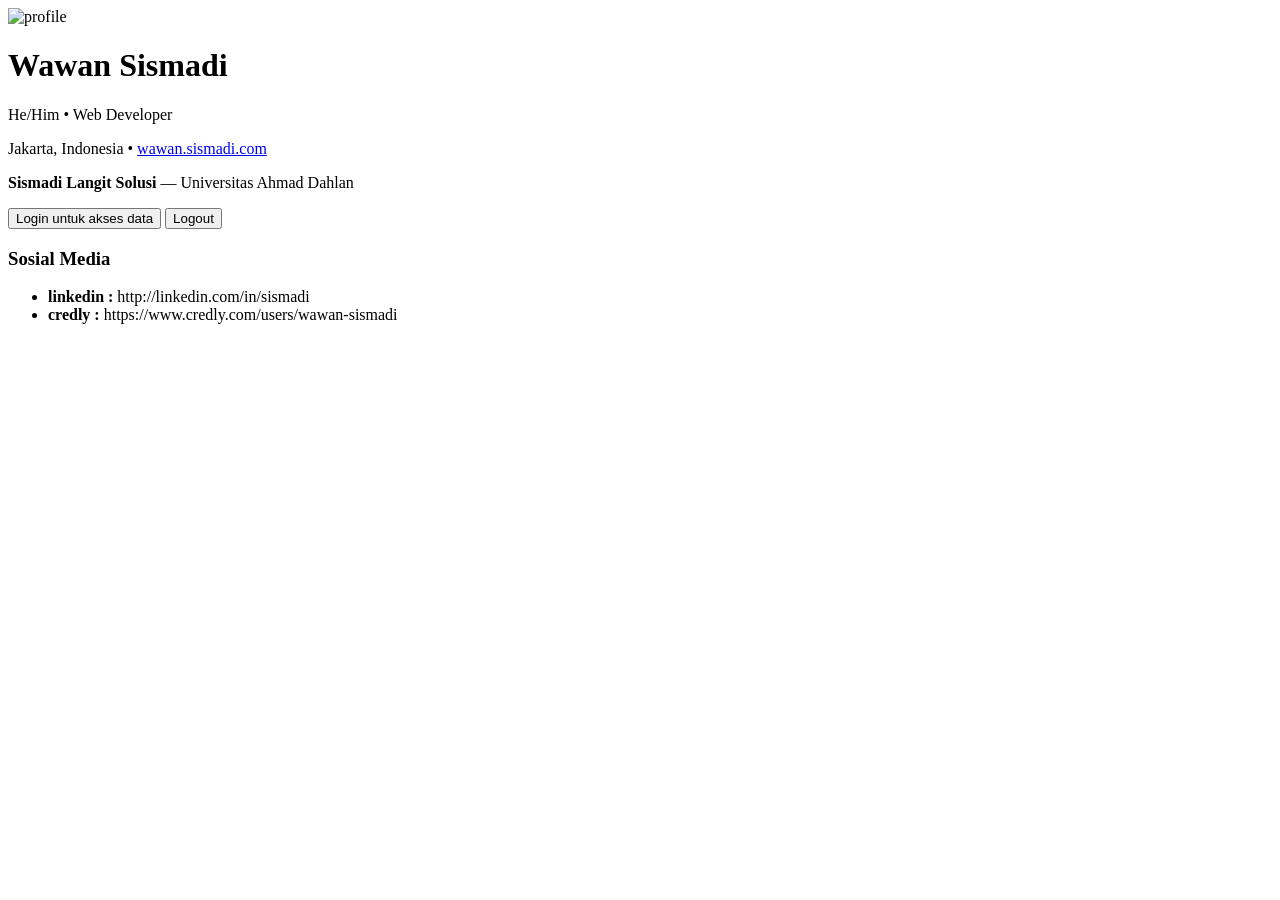
==== login/index.html @ 4b611260 "index.html" ====
<!DOCTYPE html>
<html lang="en">
<head>
  <meta charset="UTF-8" />
  <meta name="viewport" content="width=device-width, initial-scale=1.0"/>
  <title>Wawan Sismadi</title>
  <link rel="stylesheet" href="style.css" />
</head>
<body>
<div class="profile-container">
  <div class="header-bg"></div>

  <div class="profile-photo-wrapper">
    <img src="profile.png" alt="profile" class="profile-photo" />
  </div>

  <div class="header-text">
    <h1>Wawan Sismadi</h1>
    <p class="subtitle">He/Him • Web Developer</p>
    <p>Jakarta, Indonesia • <a href="https://wawan.sismadi.com">wawan.sismadi.com</a></p>
    <p><strong>Sismadi Langit Solusi</strong> — Universitas Ahmad Dahlan</p>
  </div>

  <div class="action-buttons">


    <button id="loginBtn">Login untuk akses data</button>
<button id="logoutBtn">Logout</button>

  </div>

  <div id="content"></div>

  <div class="content-card">
    <h3>Sosial Media</h3>
    <ul>
      <li><strong>linkedin :</strong> http://linkedin.com/in/sismadi</li>
      <li><strong>credly :</strong> https://www.credly.com/users/wawan-sismadi</li>
    </ul>
  </div>
</div>

<script type="module">
import { createClient } from 'https://cdn.jsdelivr.net/npm/@supabase/supabase-js/+esm'

const SUPABASE_URL = 'https://zligkbkrxqqbetnwykrq.supabase.co'
const SUPABASE_ANON_KEY = 'eyJhbGciOiJIUzI1NiIsInR5cCI6IkpXVCJ9.eyJpc3MiOiJzdXBhYmFzZSIsInJlZiI6InpsaWdrYmtyeHFxYmV0bnd5a3JxIiwicm9sZSI6ImFub24iLCJpYXQiOjE3NDkyNjM2ODUsImV4cCI6MjA2NDgzOTY4NX0.kDK8_c6qCKKRax4HbHwEbAMwTavhDRWdgqkDtjWWYD8'

const supabase = createClient(SUPABASE_URL, SUPABASE_ANON_KEY)
const content = document.getElementById('content')

// Coba login manual (bisa diganti pakai form)
async function login() {
  const { data, error } = await supabase.auth.signInWithPassword({
    email: 'user@example.com', // ganti dengan akun terdaftar
    password: 'password123'     // ganti sesuai user
  })

  if (error) {
    alert('Login gagal: ' + error.message)
    return
  }

  loadData()
}

async function logout() {
  await supabase.auth.signOut()
  content.innerHTML = '<p>Logout berhasil.</p>'
}

// Load data hanya milik user yang login
async function loadData() {
  const {
    data: { user }
  } = await supabase.auth.getUser()

  if (!user) {

    content.innerHTML = '<p>Silakan login untuk melihat data.</p>'
    return
  }




  const { data, error } = await supabase
    .from('web3')
    .select('*')
    .order('id')

  if (error) {
    alert('Error loading data: ' + error.message)
    return
  }

  let out = ''
  data.forEach(row => {
    out += `
      <div class="content-card">
        <h2>${row.judul}</h2>
        <p>${row.isi}</p>
      </div>
    `
  })

  content.innerHTML = out

}


document.getElementById('loginBtn').addEventListener('click', login)
document.getElementById('logoutBtn').addEventListener('click', logout)


window.addEventListener('DOMContentLoaded', async () => {
  const { data: { user } } = await supabase.auth.getUser()
  if (user) loadData()
})
</script>

</body>
</html>
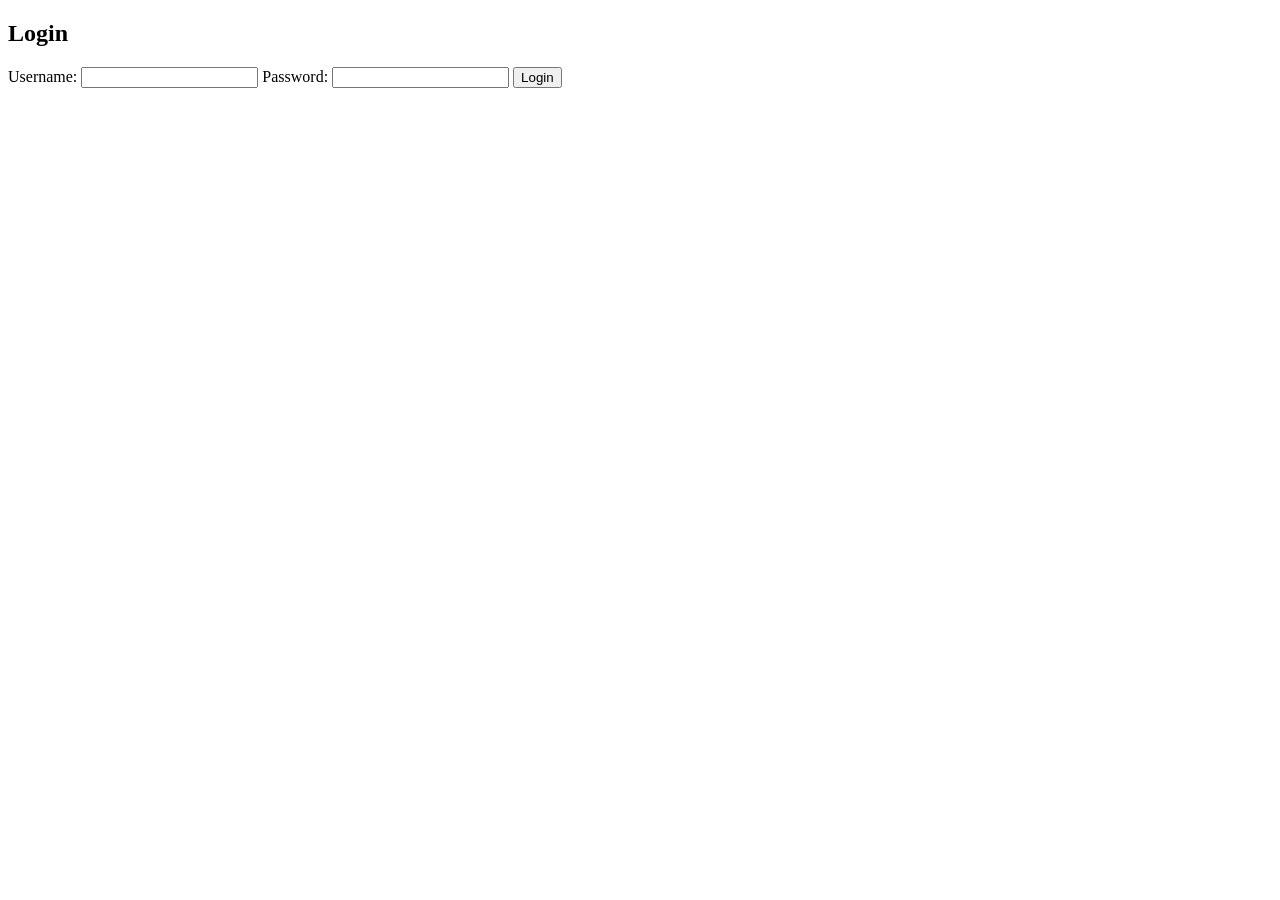
==== commit c6b47a37: "Create index.html" ====
--- a/login/index.html
+++ b/login/index.html
@@ -1,122 +1,69 @@
 <!DOCTYPE html>
-<html lang="en">
+<html lang="id">
 <head>
-  <meta charset="UTF-8" />
-  <meta name="viewport" content="width=device-width, initial-scale=1.0"/>
-  <title>Wawan Sismadi</title>
-  <link rel="stylesheet" href="style.css" />
+  <meta charset="UTF-8">
+  <title>Login Sederhana - LocalStorage</title>
+
 </head>
 <body>
-<div class="profile-container">
-  <div class="header-bg"></div>
 
-  <div class="profile-photo-wrapper">
-    <img src="profile.png" alt="profile" class="profile-photo" />
-  </div>
-
-  <div class="header-text">
-    <h1>Wawan Sismadi</h1>
-    <p class="subtitle">He/Him • Web Developer</p>
-    <p>Jakarta, Indonesia • <a href="https://wawan.sismadi.com">wawan.sismadi.com</a></p>
-    <p><strong>Sismadi Langit Solusi</strong> — Universitas Ahmad Dahlan</p>
-  </div>
-
-  <div class="action-buttons">
-
-
-    <button id="loginBtn">Login untuk akses data</button>
-<button id="logoutBtn">Logout</button>
-
-  </div>
-
-  <div id="content"></div>
-
-  <div class="content-card">
-    <h3>Sosial Media</h3>
-    <ul>
-      <li><strong>linkedin :</strong> http://linkedin.com/in/sismadi</li>
-      <li><strong>credly :</strong> https://www.credly.com/users/wawan-sismadi</li>
-    </ul>
-  </div>
+<div class="login-box" id="loginBox">
+  <h2>Login</h2>
+  <form id="loginForm">
+    <label>Username:
+      <input type="text" id="username" required>
+    </label>
+    <label>Password:
+      <input type="password" id="password" required>
+    </label>
+    <button type="submit">Login</button>
+  </form>
 </div>
 
-<script type="module">
-import { createClient } from 'https://cdn.jsdelivr.net/npm/@supabase/supabase-js/+esm'
+<div class="login-box" id="welcomeBox" style="display: none;">
+  <h2 id="welcome">Halo, User!</h2>
+  <button onclick="logout()">Logout</button>
+</div>
 
-const SUPABASE_URL = 'https://zligkbkrxqqbetnwykrq.supabase.co'
-const SUPABASE_ANON_KEY = 'eyJhbGciOiJIUzI1NiIsInR5cCI6IkpXVCJ9.eyJpc3MiOiJzdXBhYmFzZSIsInJlZiI6InpsaWdrYmtyeHFxYmV0bnd5a3JxIiwicm9sZSI6ImFub24iLCJpYXQiOjE3NDkyNjM2ODUsImV4cCI6MjA2NDgzOTY4NX0.kDK8_c6qCKKRax4HbHwEbAMwTavhDRWdgqkDtjWWYD8'
+<script>
+  // Simulasi user login (hardcoded)
+  const users = {
+    admin: '12345',
+    user: 'pass'
+  };
 
-const supabase = createClient(SUPABASE_URL, SUPABASE_ANON_KEY)
-const content = document.getElementById('content')
-
-// Coba login manual (bisa diganti pakai form)
-async function login() {
-  const { data, error } = await supabase.auth.signInWithPassword({
-    email: 'user@example.com', // ganti dengan akun terdaftar
-    password: 'password123'     // ganti sesuai user
-  })
-
-  if (error) {
-    alert('Login gagal: ' + error.message)
-    return
+  // Cek apakah user sudah login
+  function checkLogin() {
+    const session = localStorage.getItem('sessionUser');
+    if (session) {
+      document.getElementById('loginBox').style.display = 'none';
+      document.getElementById('welcomeBox').style.display = 'block';
+      document.getElementById('welcome').innerText = `Halo, ${session}!`;
+    }
   }
 
-  loadData()
-}
+  // Tangani login
+  document.getElementById('loginForm').addEventListener('submit', function(e) {
+    e.preventDefault();
+    const uname = document.getElementById('username').value.trim();
+    const pass = document.getElementById('password').value.trim();
 
-async function logout() {
-  await supabase.auth.signOut()
-  content.innerHTML = '<p>Logout berhasil.</p>'
-}
+    if (users[uname] && users[uname] === pass) {
+      localStorage.setItem('sessionUser', uname);
+      checkLogin();
+    } else {
+      alert('Username atau password salah!');
+    }
+  });
 
-// Load data hanya milik user yang login
-async function loadData() {
-  const {
-    data: { user }
-  } = await supabase.auth.getUser()
-
-  if (!user) {
-
-    content.innerHTML = '<p>Silakan login untuk melihat data.</p>'
-    return
+  // Logout
+  function logout() {
+    localStorage.removeItem('sessionUser');
+    location.reload();
   }
 
-
-
-
-  const { data, error } = await supabase
-    .from('web3')
-    .select('*')
-    .order('id')
-
-  if (error) {
-    alert('Error loading data: ' + error.message)
-    return
-  }
-
-  let out = ''
-  data.forEach(row => {
-    out += `
-      <div class="content-card">
-        <h2>${row.judul}</h2>
-        <p>${row.isi}</p>
-      </div>
-    `
-  })
-
-  content.innerHTML = out
-
-}
-
-
-document.getElementById('loginBtn').addEventListener('click', login)
-document.getElementById('logoutBtn').addEventListener('click', logout)
-
-
-window.addEventListener('DOMContentLoaded', async () => {
-  const { data: { user } } = await supabase.auth.getUser()
-  if (user) loadData()
-})
+  // Jalankan saat pertama dimuat
+  checkLogin();
 </script>
 
 </body>
